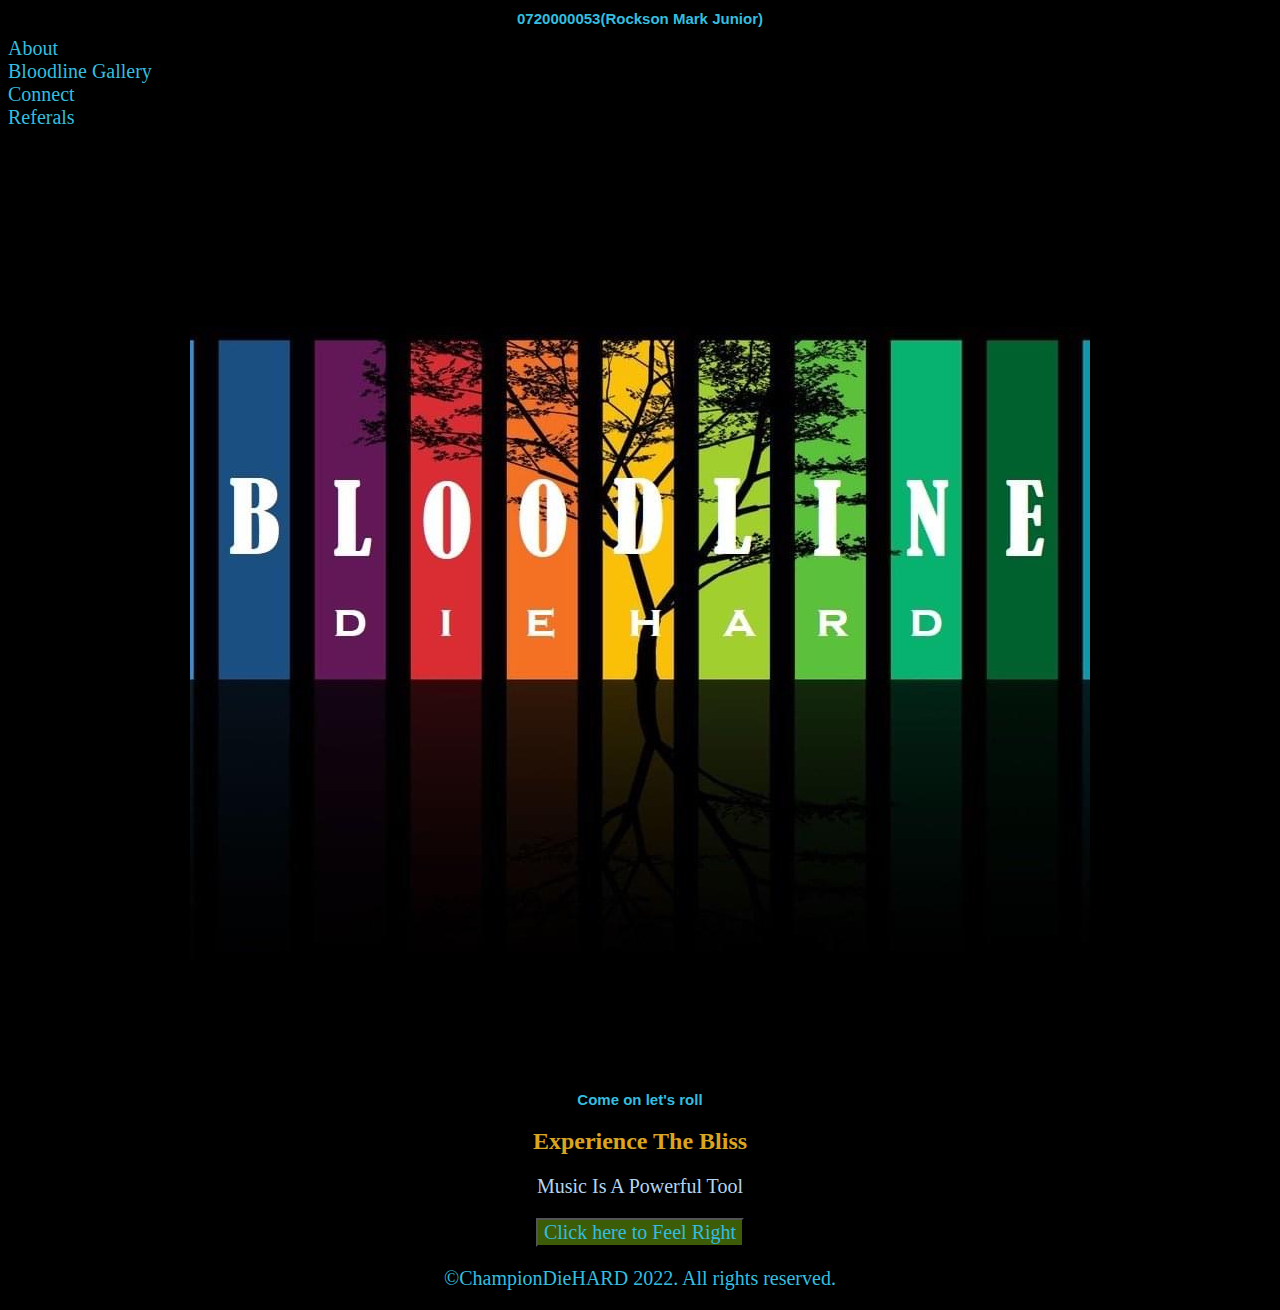
==== index.html @ db610ec5 "first" ====
<!DOCTYPE html>
<html lang="en">

<head>
    <meta charset="UTF-8">
    <meta http-equiv="X-UA-Compatible" content="IE=edge">
    <meta name="viewport" content="width=device-width, initial-scale=1.0">
    <title>Champion Die HARD Bloodline</title>
    <link rel="stylesheet" href="style.css"/>
   
   
</head>

<style>
    h1{
        color: rgb(53, 189, 223);
    font-size: 15px;
    font-family: 'Gill Sans', 'Gill Sans MT', Calibri, 'Trebuchet MS', sans-serif;
    text-align: center;
    }
</style>
<body>

    <h1>0720000053(Rockson Mark Junior)</h1>

    <div class="navbar_container">
        
        
           
          
            <div class="navbar__item">
                <a href="about.html" class="navbar__links">About</a>
            </div>
            <div class="navbar__btn">
                <a href="gallery.html" class="button">Bloodline Gallery</a>
            </div>
            <div class="navbar__btn">
                <a href="contact.html" class="button">Connect</a>
            </div>
            <div class="navbar__btn">
                <a href="Bloodlinepage.html" class="button">Referals</a>
            </div>
      
    </div>
<br>

<!-- HERO SECTION-->
<div class="main">
       <img src="images/bloodline.JPG" alt="">
</div>

<!-- services section-->
<div class="services">
    <h1>Come on let's roll</h1>
    <div class="services__container">
        <div class="services__card">
            <h2>Experience The Bliss</h2>
            <p>Music Is A Powerful Tool</p>
            <button class="fr">
                <a href="vibes.html">Click here to Feel Right </a>
            </button>
        </div>
    </div>
</div>

<!-- FOOTER SECTION -->
<div class="footer__container">  </div>
<footer>
    <p class="foot">©ChampionDieHARD 2022. All rights reserved.</p>
</footer>
<script src="myweb.js"></script>
</body>

</html>
---- style.css ----
body{
    background-color: black;
}
.main{
   
 text-align: center;
 margin: 20px;
}
.main__btn{
    background-color: #3d5c08;
}
.main__content {
    color:rgb(129, 24, 24);
  
}
h2 {color: goldenrod;}

.navbar_btn {
    display: flex;
    position: alternate;
    justify-content: space-between;
   
}
a{
    color: rgb(53, 189, 223);
    font-family: papyrus;
 font-size: 20px;
 text-decoration: none;
}
.navbar__container{
     display: flex;
    position: alternate;
    justify-content: space-between;
}
.services{
    text-align: center;
    color: rgb(180, 213, 240);
}

.foot{
    text-align: center;
    color: rgb(53, 189, 223);

}
.fr{
    background-color: #3d5c08;
    color:rgb(180, 213, 240);
}
.GS{
    background-color: #3d5c08;
}
.copyrights {
    color: rgb(53, 189, 223);
    text-align: center;
}
.about__h1 {
    color: chocolate;
}
.about__para{
    color: rgb(192, 218, 241);
    font-size: 20px;
    text-align: center;
}
.returnto{
    background-color: #3d5c08;
}
.refdet{
    color: rgb(53, 189, 223);
    font-size: 15px;
    font-family: 'Gill Sans', 'Gill Sans MT', Calibri, 'Trebuchet MS', sans-serif;
    text-align: center;
}
p {font-size: 20px ;}

.audio {
    background-color: chocolate;
}
.audio_btn {
    background-color: #3d5c08;
    text-align: center;
}
h3{
color: darkorange;
font-family: 'Franklin Gothic Medium', 'Arial Narrow', Arial, sans-serif;
text-align: center;
}
p{
 
    text-align: center;
}
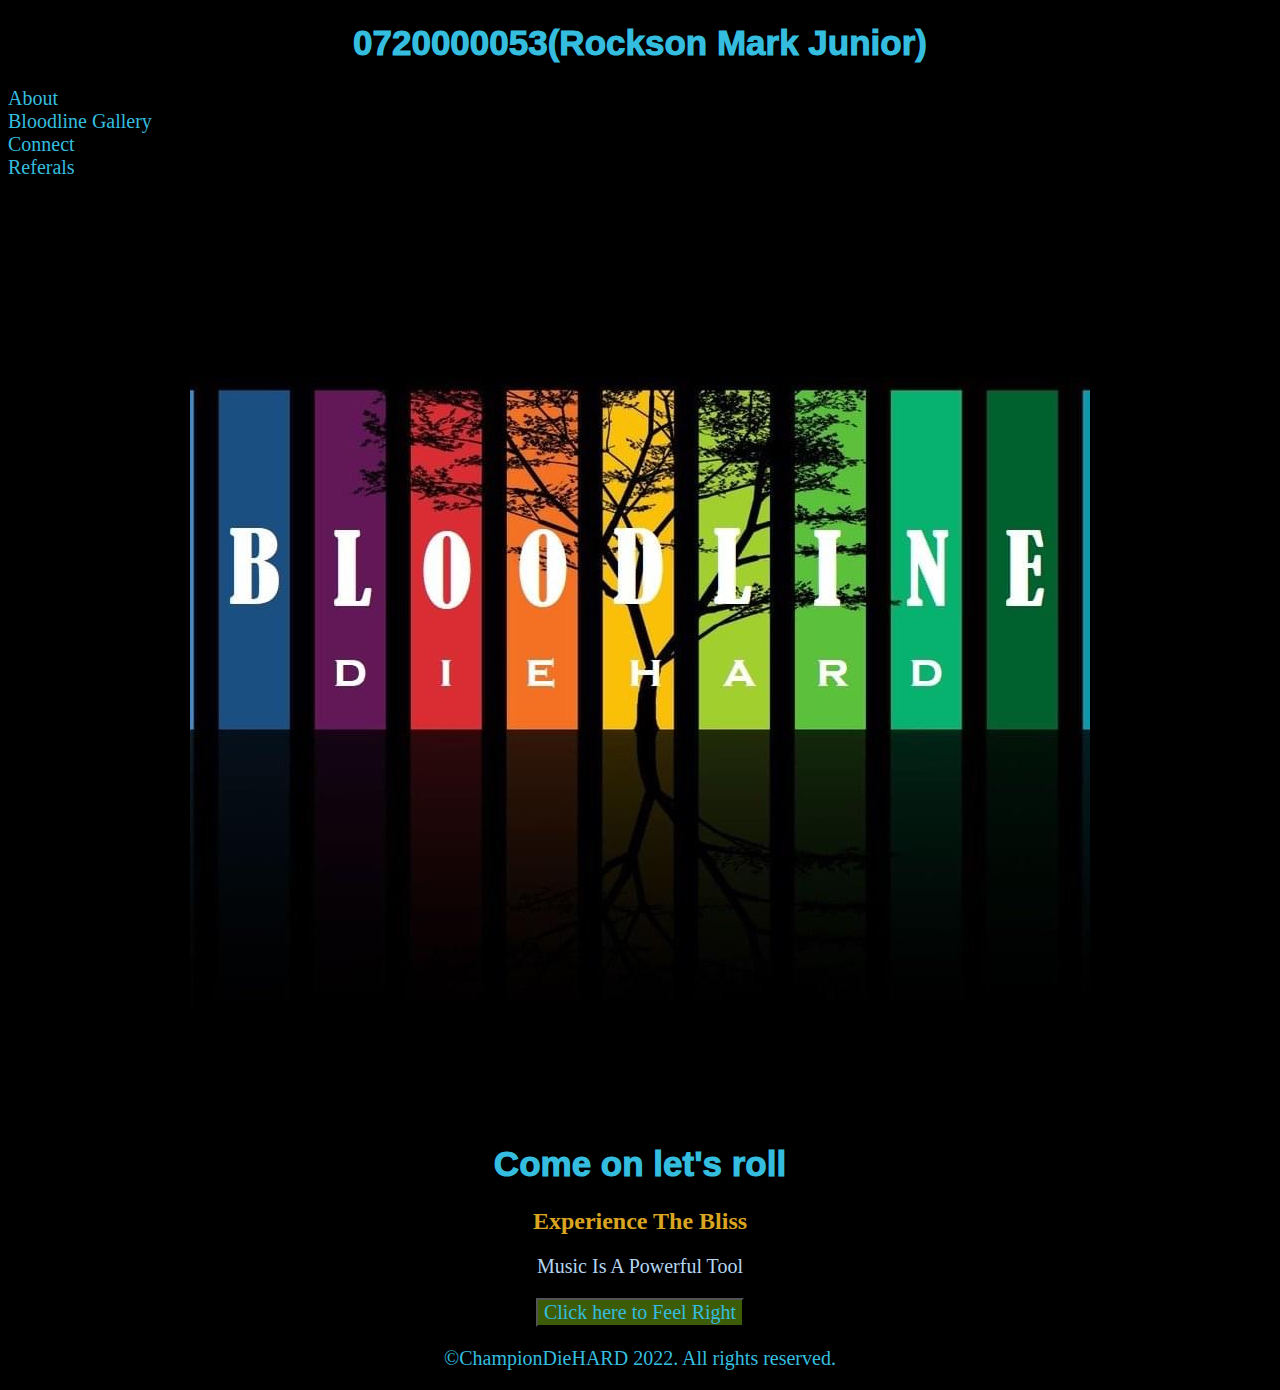
==== commit 6ebb2770: "12" ====
--- a/index.html
+++ b/index.html
@@ -14,7 +14,8 @@
 <style>
     h1{
         color: rgb(53, 189, 223);
-    font-size: 15px;
+    font-size: 35px;
+        font-weight: 1000;
     font-family: 'Gill Sans', 'Gill Sans MT', Calibri, 'Trebuchet MS', sans-serif;
     text-align: center;
     }
@@ -71,4 +72,4 @@
 <script src="myweb.js"></script>
 </body>
 
-</html>+</html>
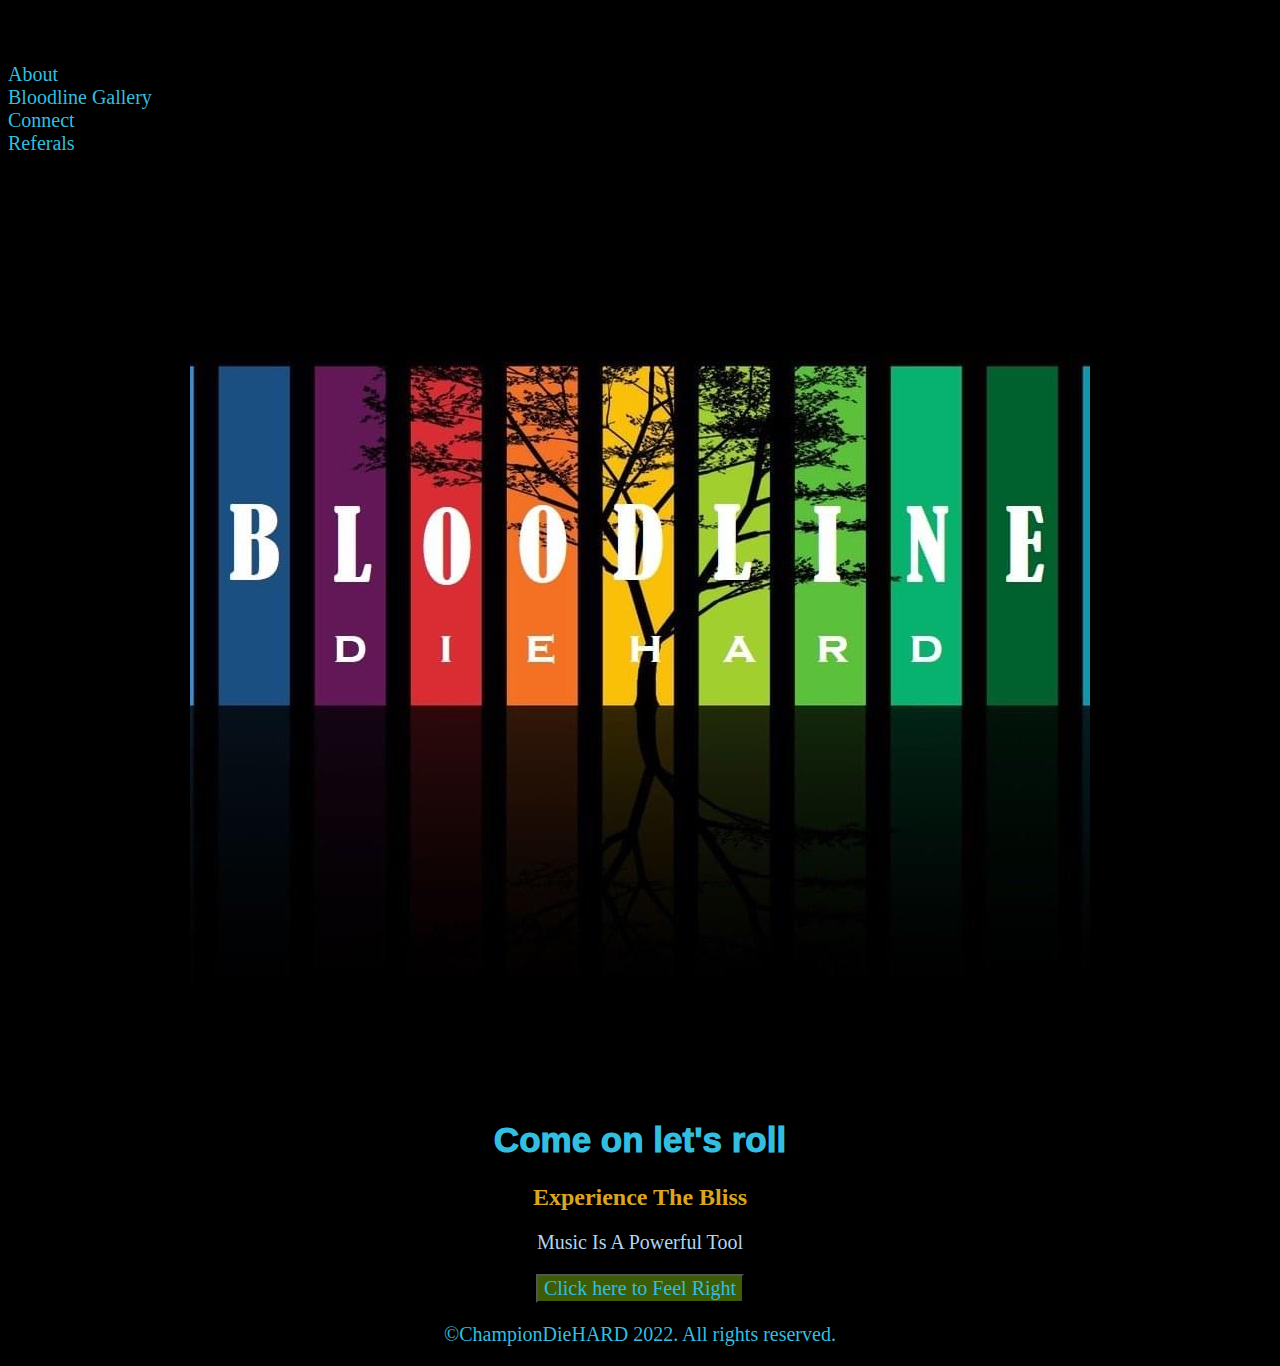
==== commit af32d85a: "1" ====
--- a/index.html
+++ b/index.html
@@ -22,7 +22,7 @@
 </style>
 <body>
 
-    <h1>0720000053(Rockson Mark Junior)</h1>
+    <p>0720000053(Rockson Mark Junior)</p>
 
     <div class="navbar_container">
         
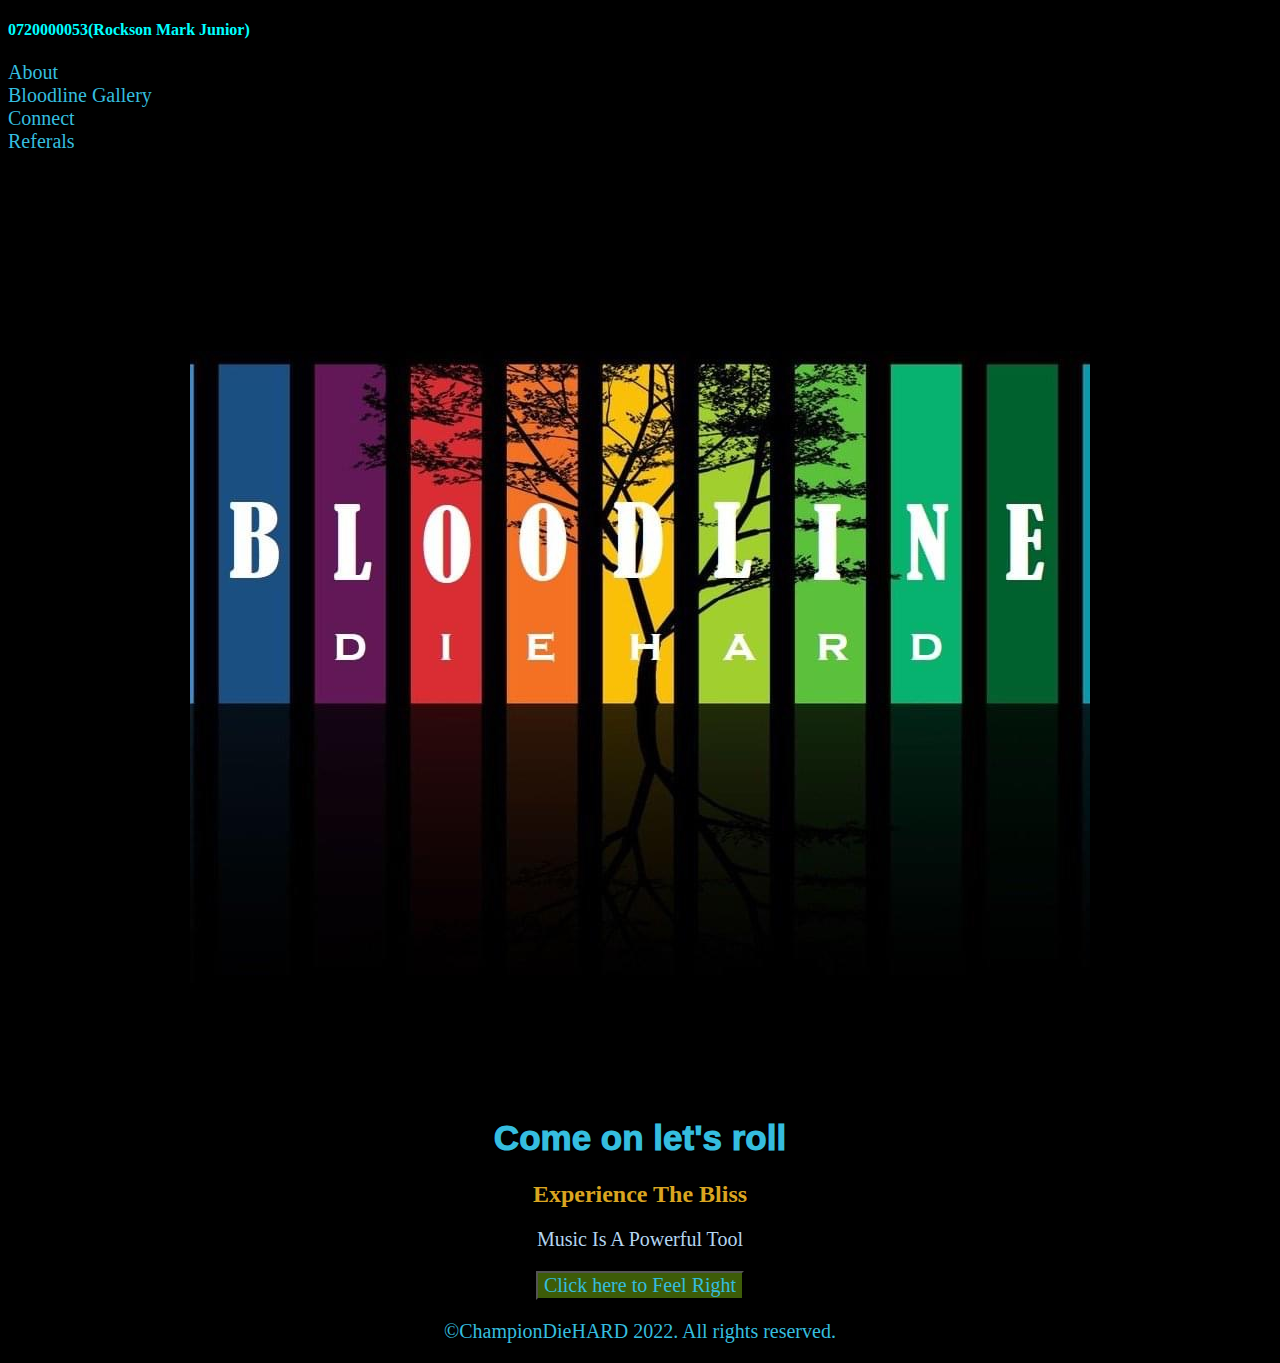
==== commit 1fa94fbc: "Update index.html" ====
--- a/index.html
+++ b/index.html
@@ -22,7 +22,7 @@
 </style>
 <body>
 
-    <p>0720000053(Rockson Mark Junior)</p>
+    <h4>0720000053(Rockson Mark Junior)</h4>
 
     <div class="navbar_container">
         
--- a/style.css
+++ b/style.css
@@ -88,4 +88,6 @@
  
     text-align: center;
 }
- +h4{
+    color: aqua;
+ 
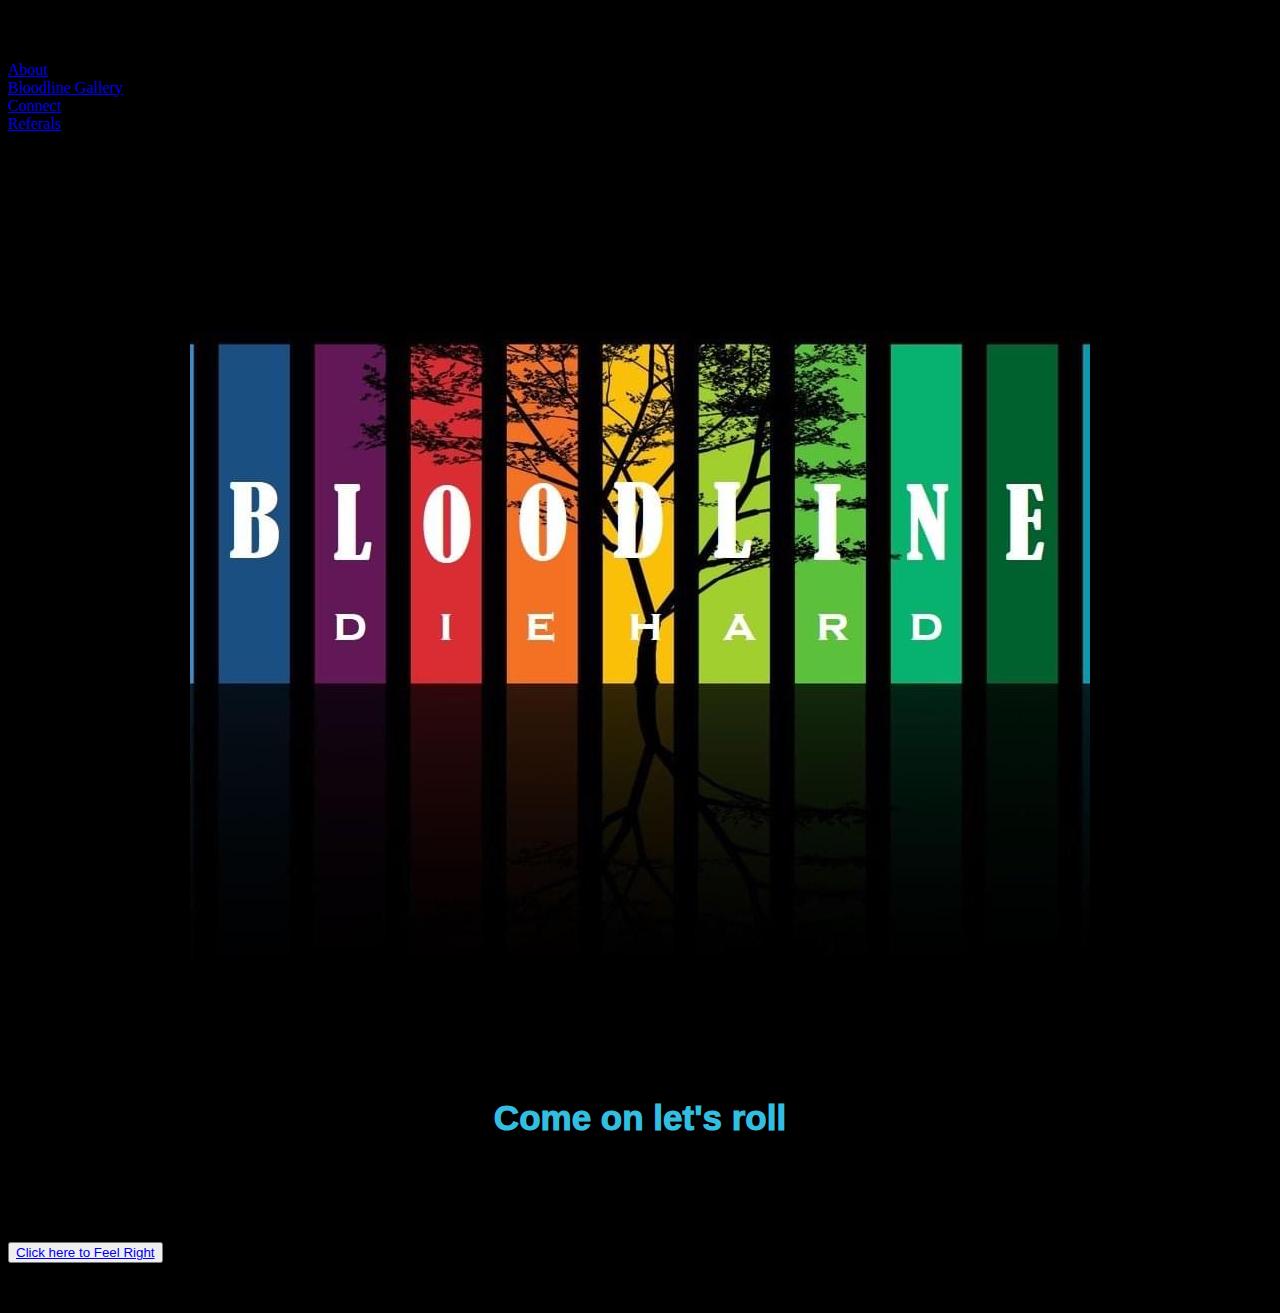
==== commit 1b735a1d: "Update index.html" ====
--- a/index.html
+++ b/index.html
@@ -23,6 +23,7 @@
 <body>
 
     <h4>0720000053(Rockson Mark Junior)</h4>
+    
 
     <div class="navbar_container">
         
--- a/style.css
+++ b/style.css
@@ -11,6 +11,8 @@
 }
 .main__content {
     color:rgb(129, 24, 24);
+    h4{
+    color: aqua;
   
 }
 h2 {color: goldenrod;}
@@ -88,6 +90,5 @@
  
     text-align: center;
 }
-h4{
-    color: aqua;
+</body>
  
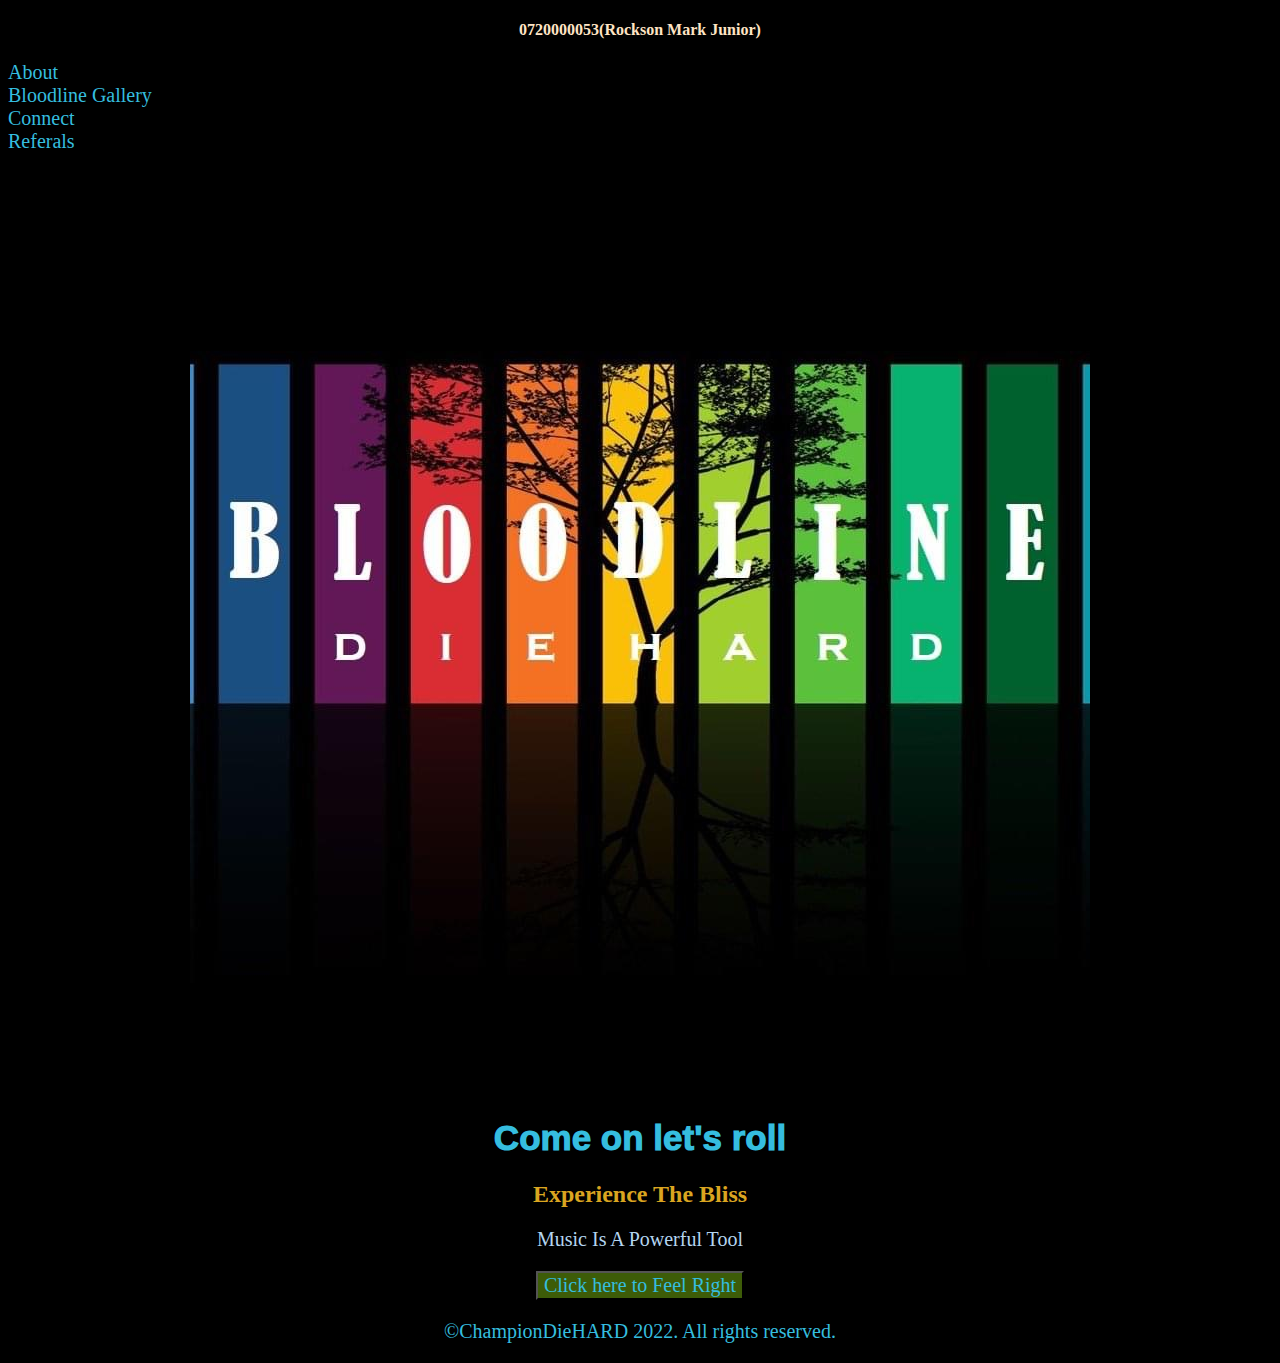
==== commit c67f3d0f: "Update index.html" ====
--- a/index.html
+++ b/index.html
@@ -15,7 +15,7 @@
     h1{
         color: rgb(53, 189, 223);
     font-size: 35px;
-        font-weight: 1000;
+    font-weight: 1000;
     font-family: 'Gill Sans', 'Gill Sans MT', Calibri, 'Trebuchet MS', sans-serif;
     text-align: center;
     }
@@ -23,7 +23,6 @@
 <body>
 
     <h4>0720000053(Rockson Mark Junior)</h4>
-    
 
     <div class="navbar_container">
         
--- a/style.css
+++ b/style.css
@@ -10,9 +10,7 @@
     background-color: #3d5c08;
 }
 .main__content {
-    color:rgb(129, 24, 24);
-    h4{
-    color: aqua;
+    color:rgb(199, 65, 65);
   
 }
 h2 {color: goldenrod;}
@@ -73,6 +71,10 @@
     text-align: center;
 }
 p {font-size: 20px ;}
+h4 {color: bisque;
+text-align: center;}
+
+
 
 .audio {
     background-color: chocolate;
@@ -90,5 +92,4 @@
  
     text-align: center;
 }
-</body>
  
